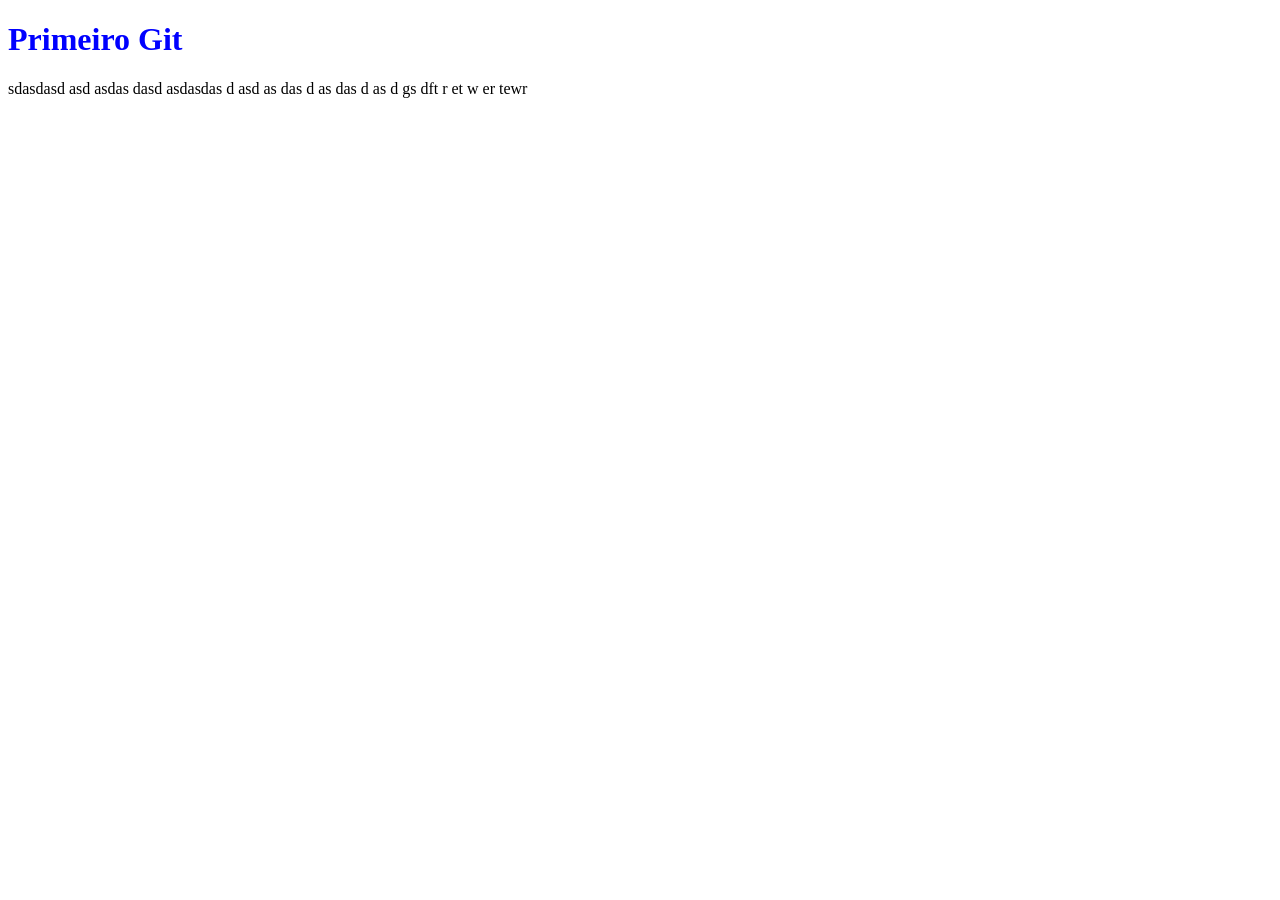
==== index.html @ 066d1327 "para testar reset" ====
<!DOCTYPE html>
<html lang="en">
<head>
    <link rel="stylesheet" href="css/style2.css">
    <meta charset="UTF-8">
    <meta name="viewport" content="width=device-width, initial-scale=1.0">
    <title>Primeiro Git</title>
</head>
<body>
    <h1>Primeiro Git</h1>
    sdasdasd
    asd
    asdas
    dasd
    asdasdas
    d
    asd
    as
    das
    d
    as
    das
    d
    as
    d

    gs
    dft
    r
    et
    w
    er
    tewr
</body>
</html>
---- css/style2.css ----
h1 {
    color: blue;
}

h2{
    color: green;
}
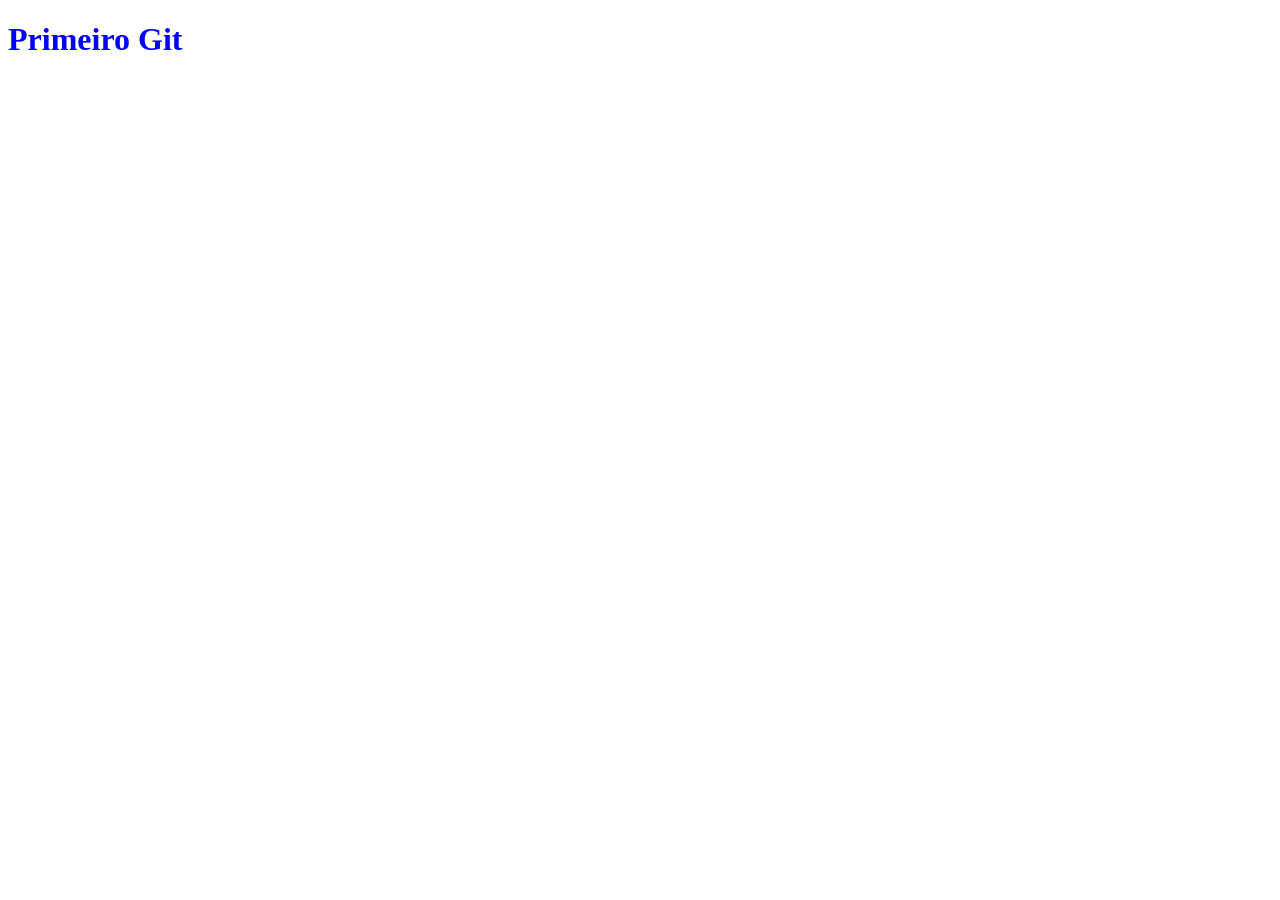
==== commit 1cee20e2: "voltando tudo" ====
--- a/index.html
+++ b/index.html
@@ -8,28 +8,5 @@
 </head>
 <body>
     <h1>Primeiro Git</h1>
-    sdasdasd
-    asd
-    asdas
-    dasd
-    asdasdas
-    d
-    asd
-    as
-    das
-    d
-    as
-    das
-    d
-    as
-    d
-
-    gs
-    dft
-    r
-    et
-    w
-    er
-    tewr
 </body>
 </html>
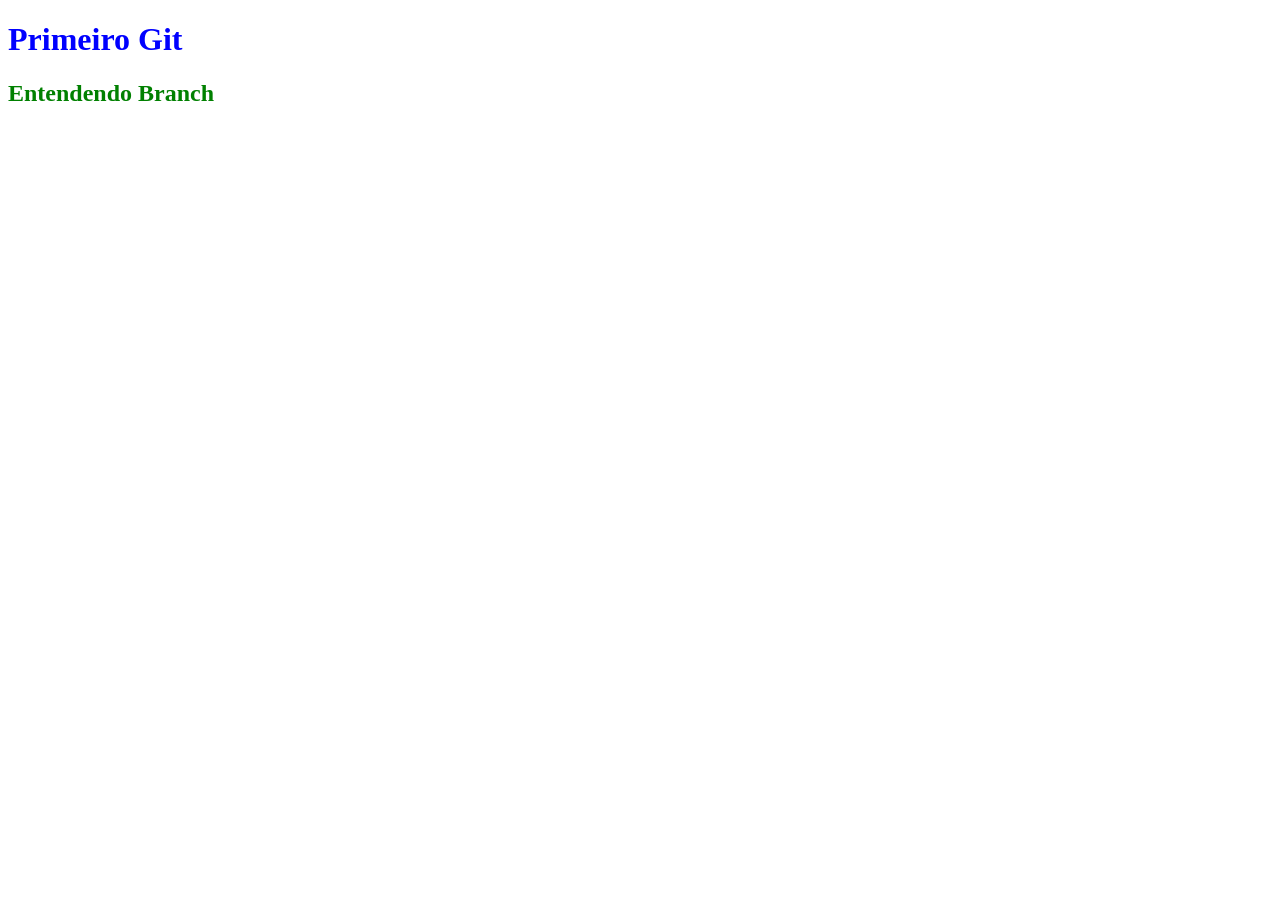
==== commit c658604e: "Enviando alteração (branch main)" ====
--- a/index.html
+++ b/index.html
@@ -8,5 +8,6 @@
 </head>
 <body>
     <h1>Primeiro Git</h1>
+    <h2>Entendendo Branch</h2>
 </body>
 </html>
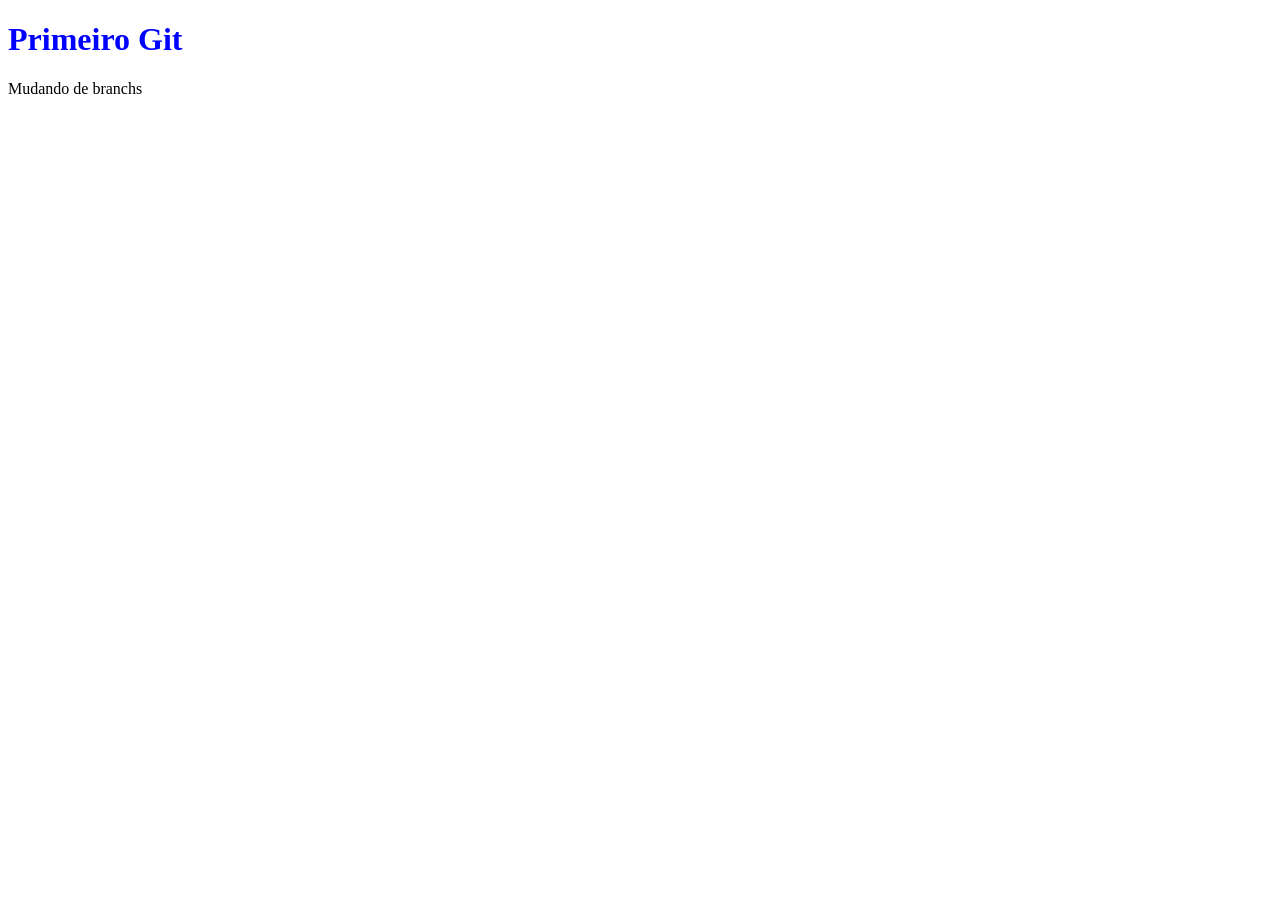
==== commit c865ddd6: "Novas funcionalidades" ====
--- a/index.html
+++ b/index.html
@@ -7,7 +7,8 @@
     <title>Primeiro Git</title>
 </head>
 <body>
-    <h1>Primeiro Git</h1>
-    <h2>Entendendo Branch</h2>
+    <h1> Primeiro Git </h1>
+    
+    <p>Mudando de branchs</p>
 </body>
 </html>
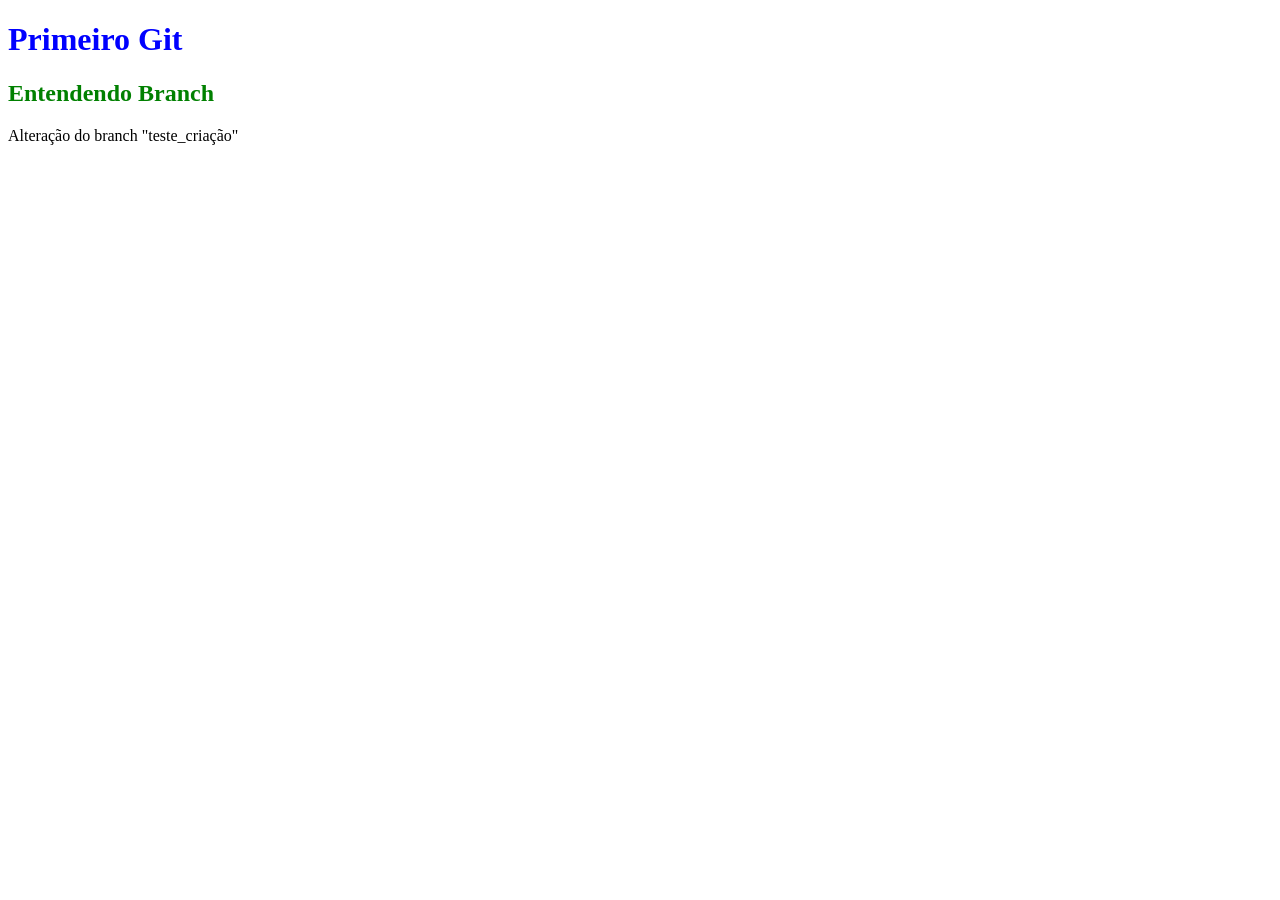
==== commit ebc58e89: "Branch 'Teste_Criação'" ====
--- a/index.html
+++ b/index.html
@@ -7,8 +7,8 @@
     <title>Primeiro Git</title>
 </head>
 <body>
-    <h1> Primeiro Git </h1>
-    
-    <p>Mudando de branchs</p>
+    <h1>Primeiro Git</h1>
+    <h2>Entendendo Branch</h2>
+    <p>Alteração do branch "teste_criação"</p>
 </body>
 </html>
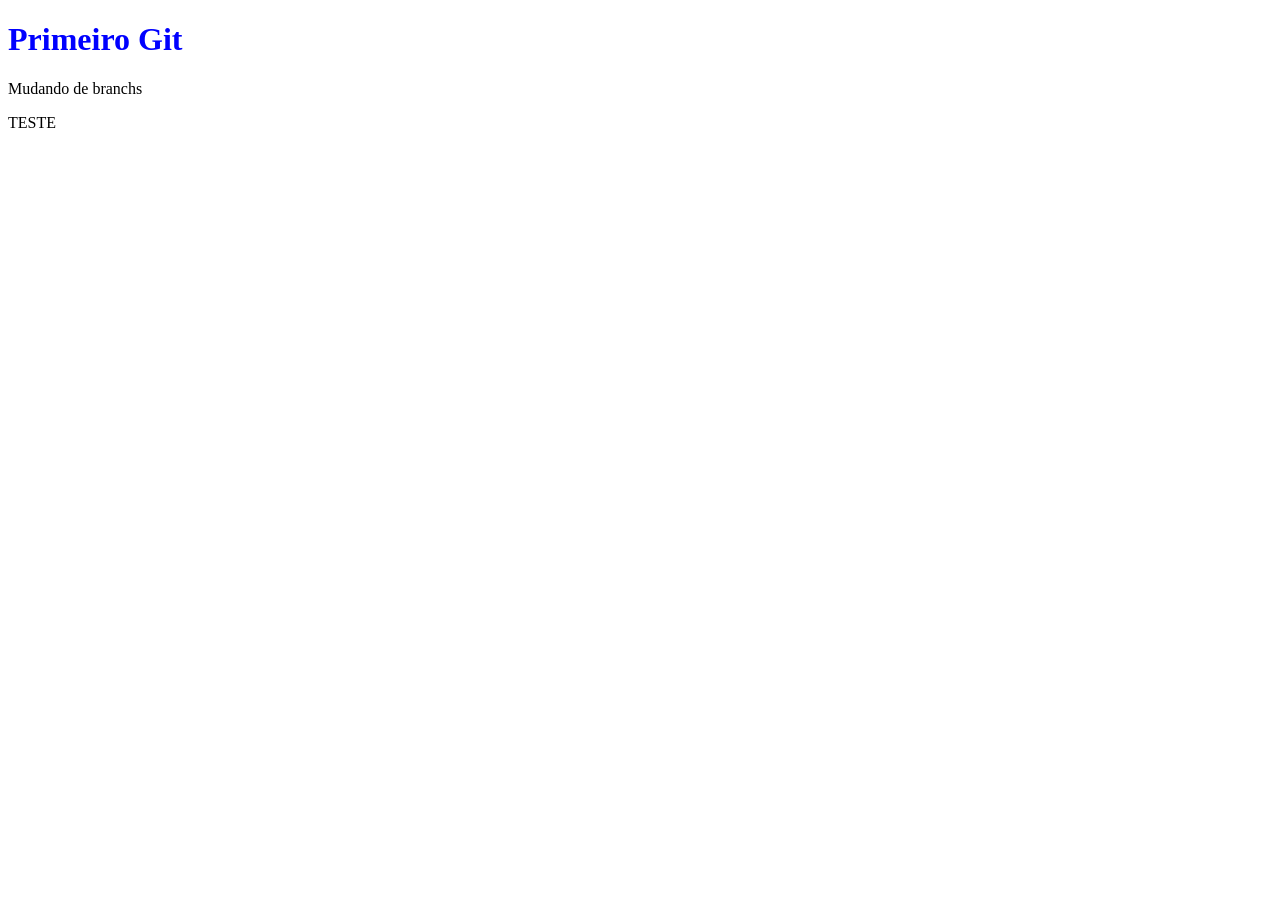
==== commit 138a936a: "adicionando (TESTE)" ====
--- a/index.html
+++ b/index.html
@@ -7,8 +7,9 @@
     <title>Primeiro Git</title>
 </head>
 <body>
-    <h1>Primeiro Git</h1>
-    <h2>Entendendo Branch</h2>
-    <p>Alteração do branch "teste_criação"</p>
+    <h1> Primeiro Git </h1>
+    
+    <p>Mudando de branchs</p>
+    TESTE
 </body>
 </html>
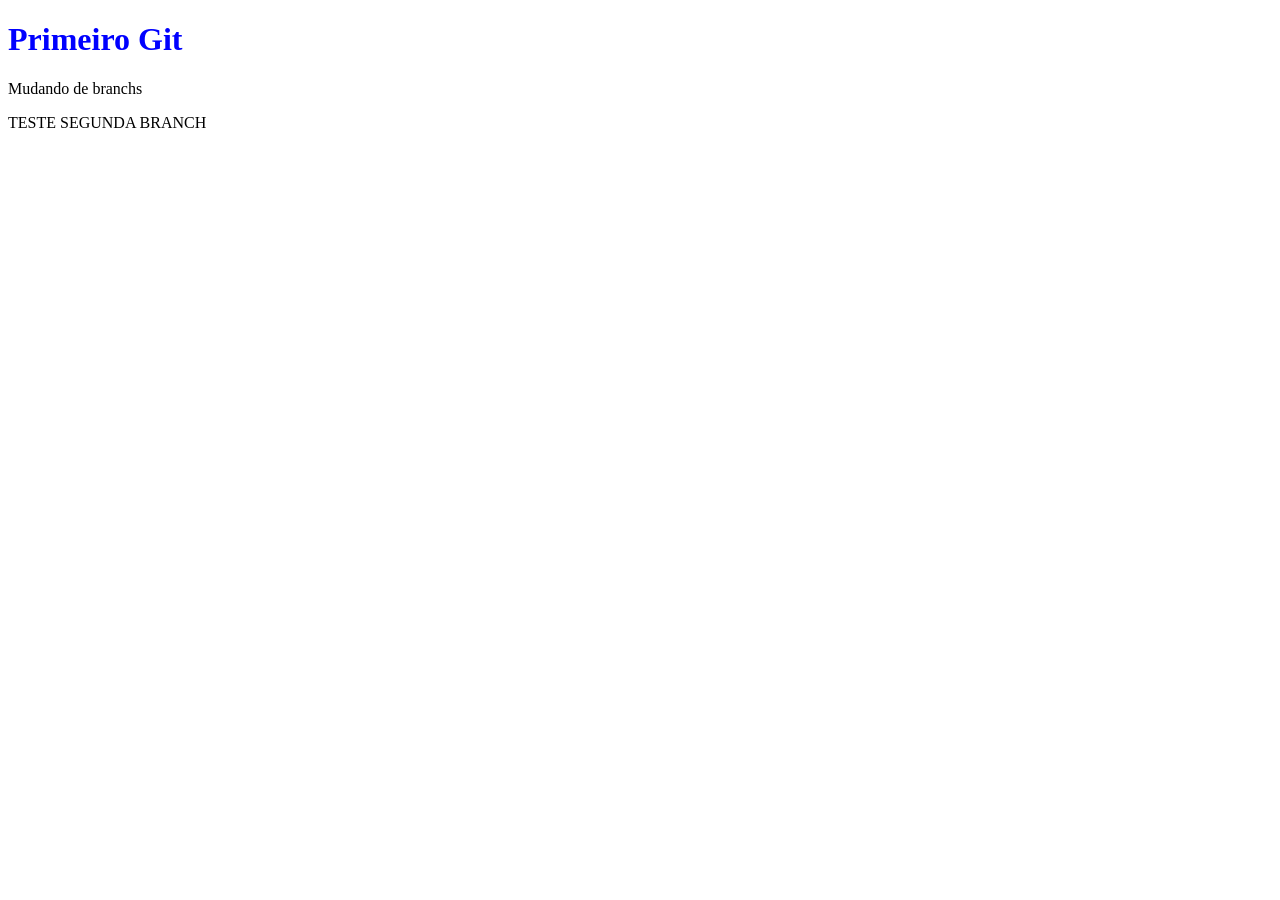
==== commit c8eba262: "add outra branch" ====
--- a/index.html
+++ b/index.html
@@ -11,5 +11,6 @@
     
     <p>Mudando de branchs</p>
     TESTE
+    SEGUNDA BRANCH
 </body>
 </html>
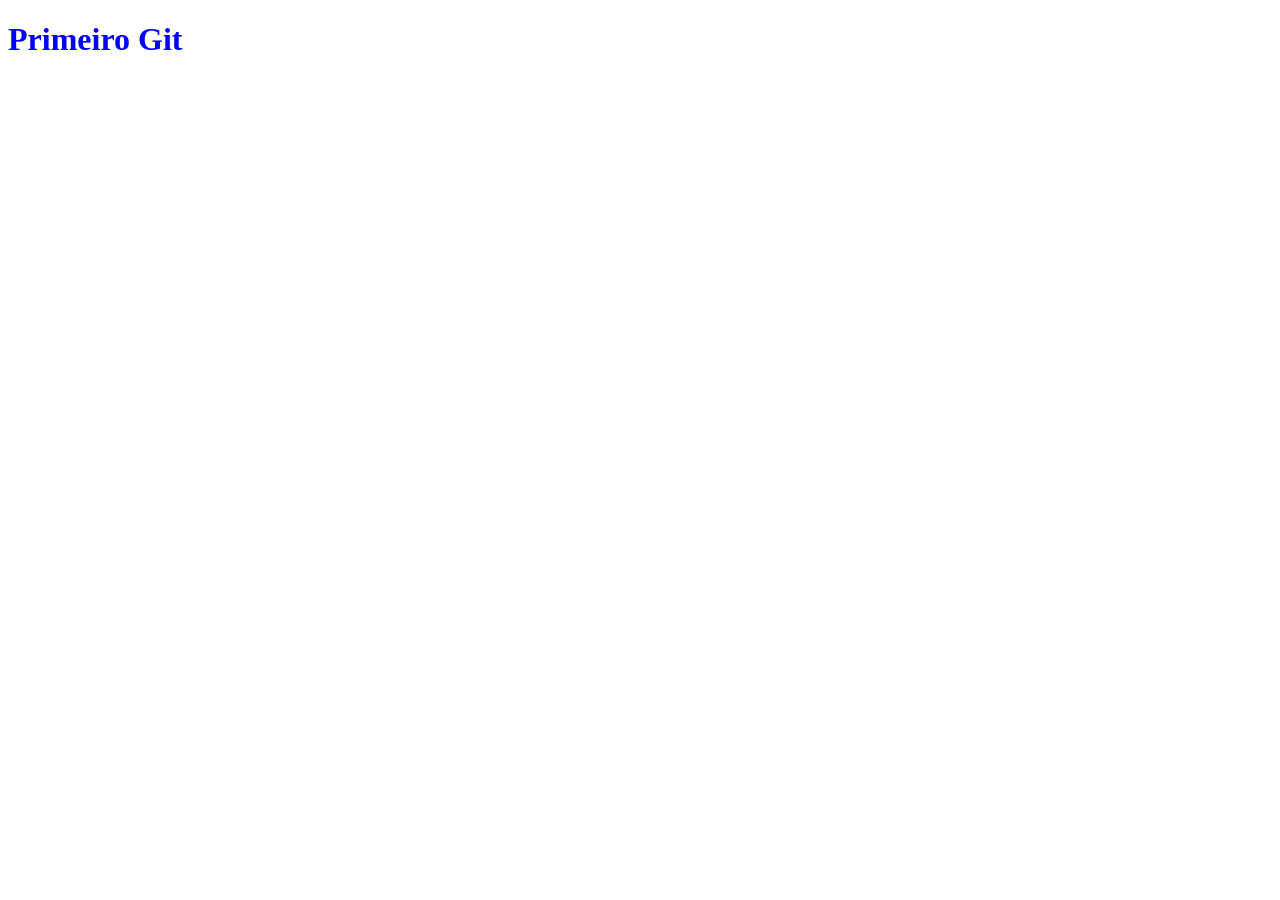
==== commit 6f747600: "Merge branch 'segunda_branch'" ====
--- a/index.html
+++ b/index.html
@@ -7,10 +7,6 @@
     <title>Primeiro Git</title>
 </head>
 <body>
-    <h1> Primeiro Git </h1>
-    
-    <p>Mudando de branchs</p>
-    TESTE
-    SEGUNDA BRANCH
+    <h1>Primeiro Git</h1>
 </body>
 </html>
